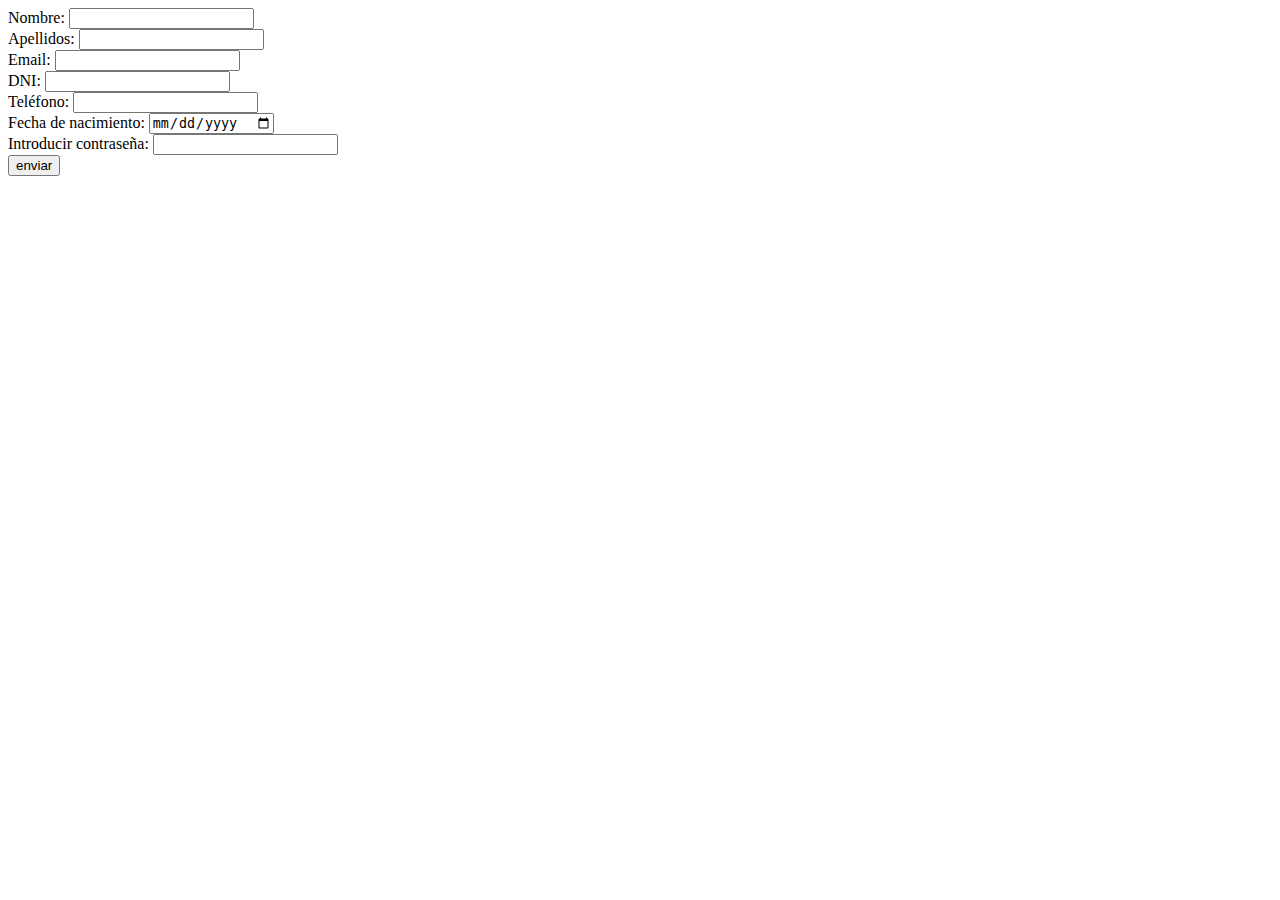
==== registro.html @ 5d50aa8e "Subidos los HTML de registro y el principal y el script de registro en js." ====
<!DOCTYPE html>
<html lang="es">
<head>
    <meta charset="UTF-8">
    <meta http-equiv="X-UA-Compatible" content="IE=edge">
    <meta name="viewport" content="width=device-width, initial-scale=1.0">
    <title>Registro EnlazadIN</title>
    <link rel="shortcut icon" href="img/briefcase.png" type="image/x-icon">
</head>
<body>
    <form name="registrarse">
        Nombre: <input type="text" name="nombre"><br>
        Apellidos: <input type="text" name="apellidos"><br>
        Email: <input type="text" name="email"><br>
        DNI: <input type="text" name="dni"><br>
        Teléfono: <input type="text" name="telefono"><br>
        Fecha de nacimiento: <input type="date" name="nacimiento"><br>
        Introducir contraseña: <input type="password" name="password"><br>
        <input type="button" onclick = "return comprobar_datos()" value="enviar"><br>
    </form>
    <div id="error"></div>
    <script src="js/registro.js"></script>
</body>
</html>
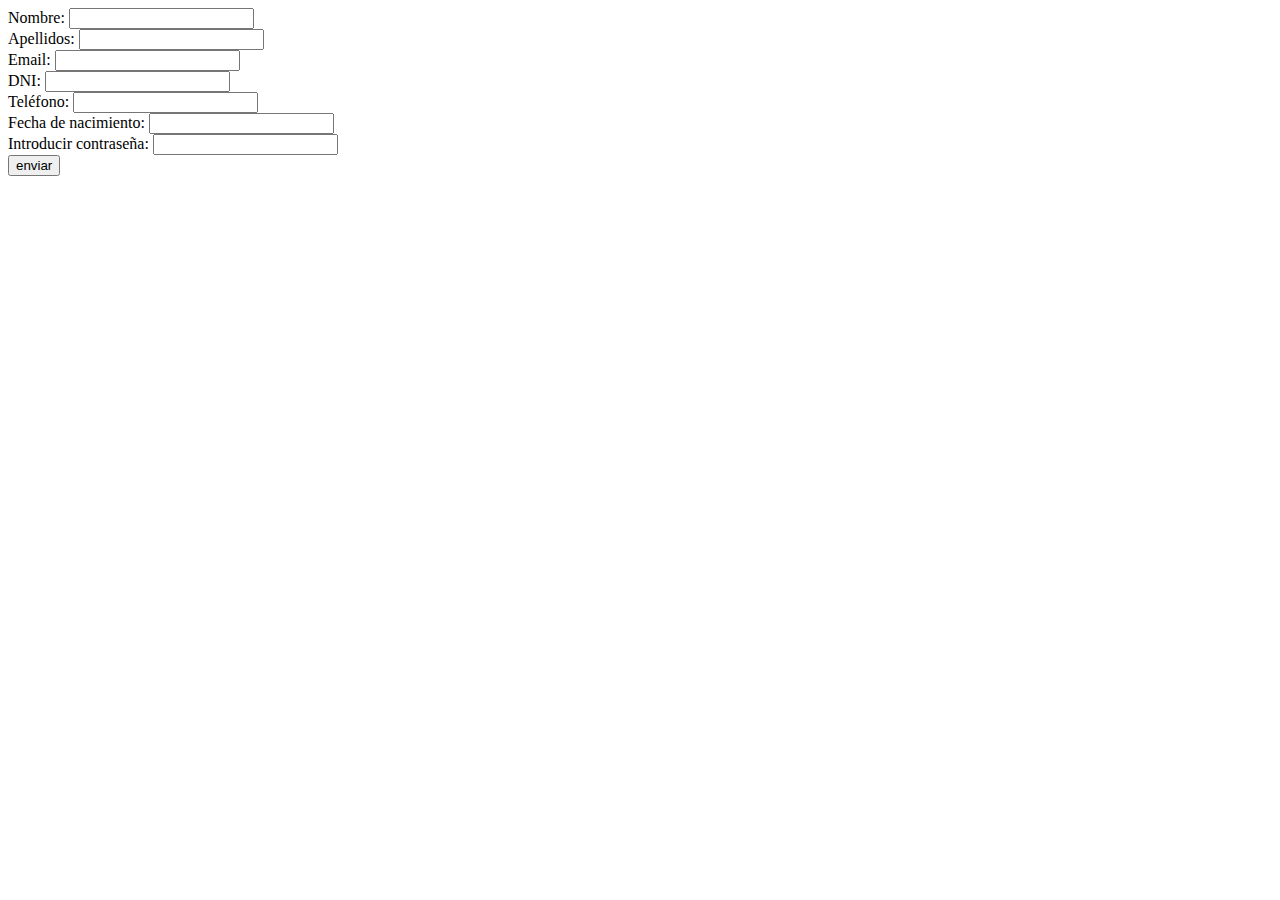
==== commit 8962d8e1: "Arreglados formatos de fecha y de DNI y sus respectivas validaciones en javascript" ====
--- a/registro.html
+++ b/registro.html
@@ -14,7 +14,7 @@
         Email: <input type="text" name="email"><br>
         DNI: <input type="text" name="dni"><br>
         Teléfono: <input type="text" name="telefono"><br>
-        Fecha de nacimiento: <input type="date" name="nacimiento"><br>
+        Fecha de nacimiento: <input type="text" name="nacimiento"><br>
         Introducir contraseña: <input type="password" name="password"><br>
         <input type="button" onclick = "return comprobar_datos()" value="enviar"><br>
     </form>
